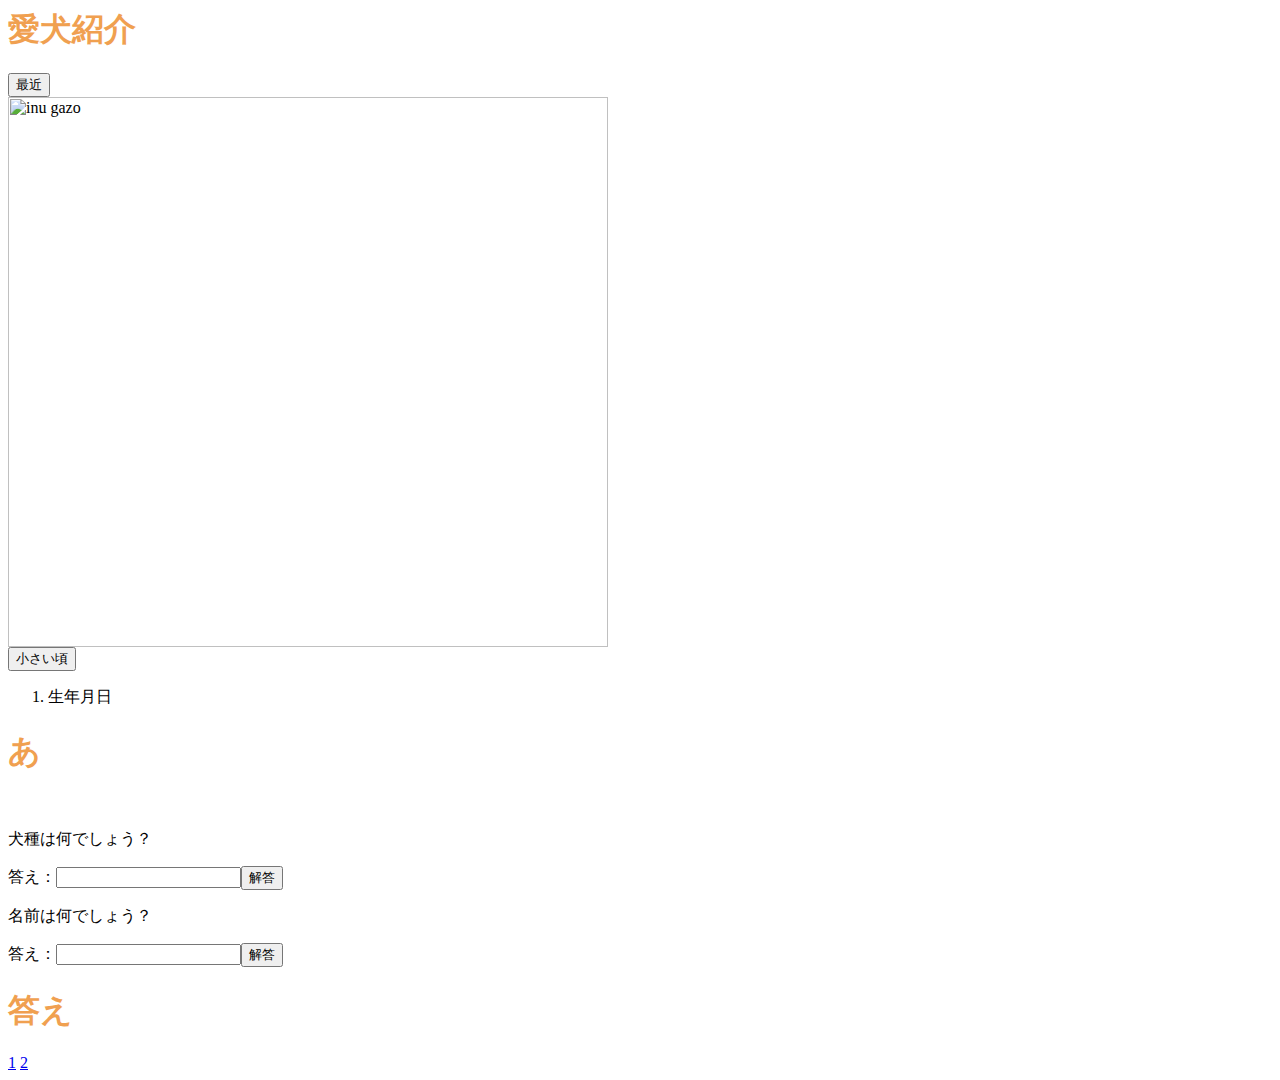
==== index.html @ 4a5bd7f2 "Update index.html" ====
<html lang="ja">
<head>
<meta charset="UTF-8">
    <title>期末レポート</title>
    <link rel="stylesheet" href="mystyle.css">
    <link rel="stylesheet" href="imagechange.css">
    <script src="1-1.js"></script>
    <script src="1-2.js"></script>
    <script src="1-3.js"></script>
</head>
            <body>
                <h1>愛犬紹介</h1>
                
                 <input type="button" value="最近" onclick="imgchange1();"> 
                <br>
   <img src='./image/IMG_3401.jpe' id="inu" alt="inu gazo" class="imagechange">
                <br>
                   <input type="button" value="小さい頃" onclick="imgchange2();">
        
     
    <ol>
     <li>生年月日　    </li>
 </ol>    

<h1>あ</h1>
                <br>
                <p>犬種は何でしょう？</p>
            
                    答え：<input type="text" id="answer"><input type="button" value="解答" onclick="nazo();">

 <p>名前は何でしょう？</p>
            
                    答え：<input type="text" id="answer2"><input type="button" value="解答" onclick="nazo2();">
                
                
  <h1>答え</h1>  
                <a href="a.html" target="_blank">1</a>
                <a href="b.html" target="_blank">2</a>
                
            </body>
            </html>
---- mystyle.css ----
h1{color:#F0A050;}
---- imagechange.css ----
img.imagechange{width: 600px; height: 550px;}
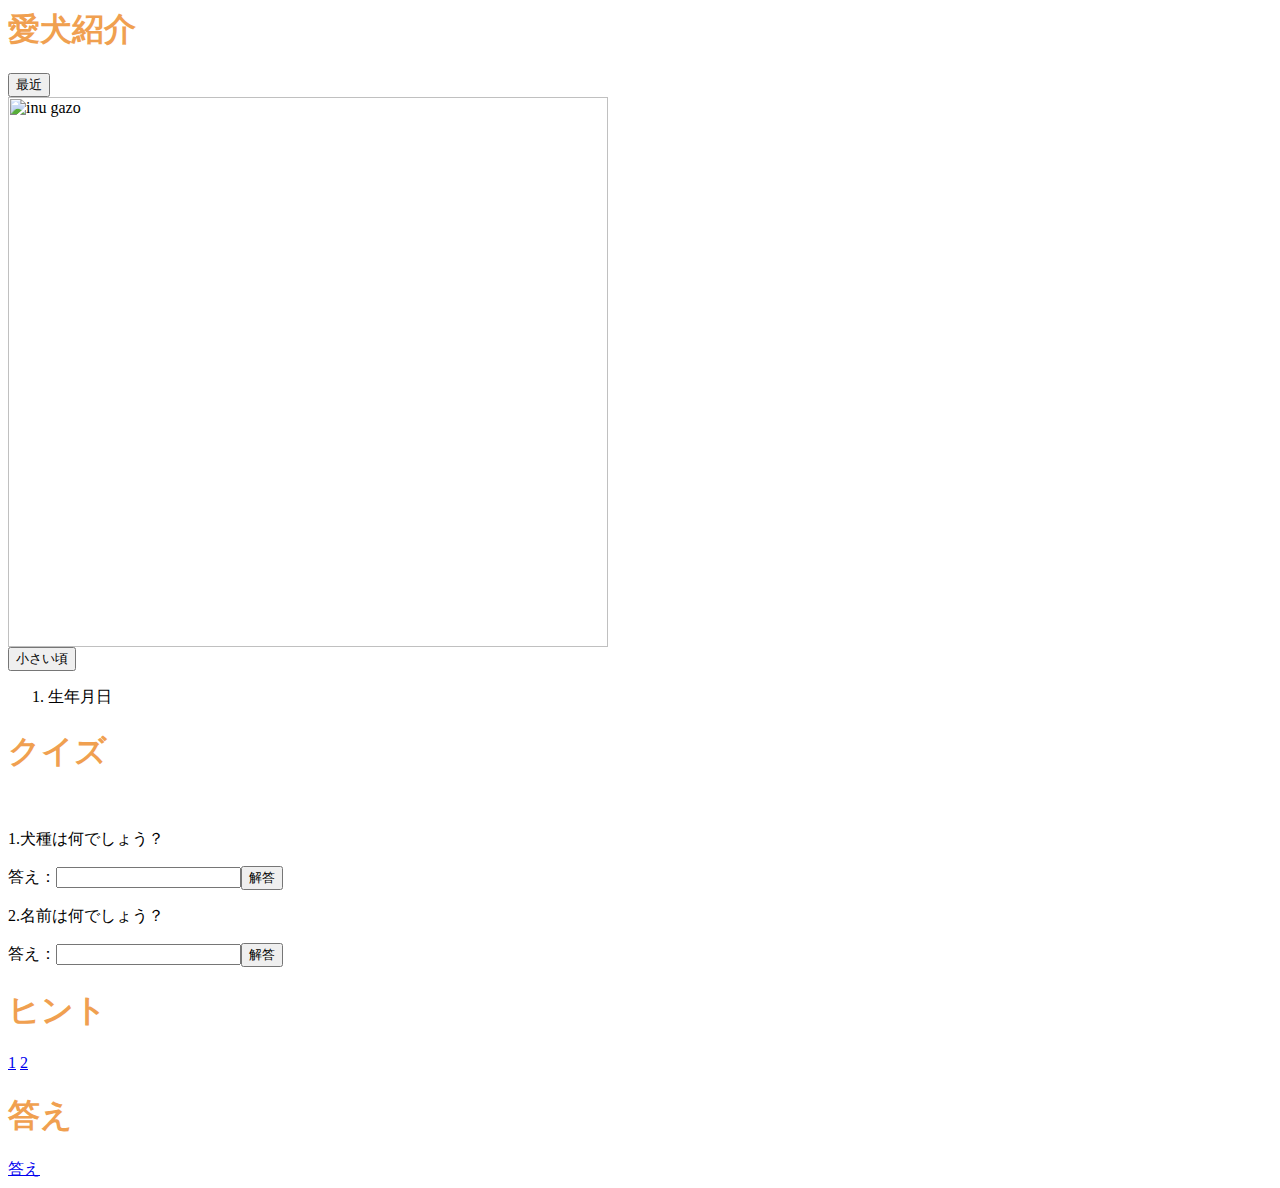
==== commit 77939bd6: "Update index.html" ====
--- a/index.html
+++ b/index.html
@@ -22,20 +22,21 @@
      <li>生年月日　    </li>
  </ol>    
 
-<h1>あ</h1>
+<h1>クイズ</h1>
                 <br>
-                <p>犬種は何でしょう？</p>
+                <p>1.犬種は何でしょう？</p>
             
                     答え：<input type="text" id="answer"><input type="button" value="解答" onclick="nazo();">
 
- <p>名前は何でしょう？</p>
+ <p>2.名前は何でしょう？</p>
             
                     答え：<input type="text" id="answer2"><input type="button" value="解答" onclick="nazo2();">
                 
                 
-  <h1>答え</h1>  
+  <h1>ヒント</h1>  
                 <a href="a.html" target="_blank">1</a>
                 <a href="b.html" target="_blank">2</a>
-                
+     <h1>答え</h1> 
+               <a href="c.html" target="_blank">答え</a>  
             </body>
             </html>
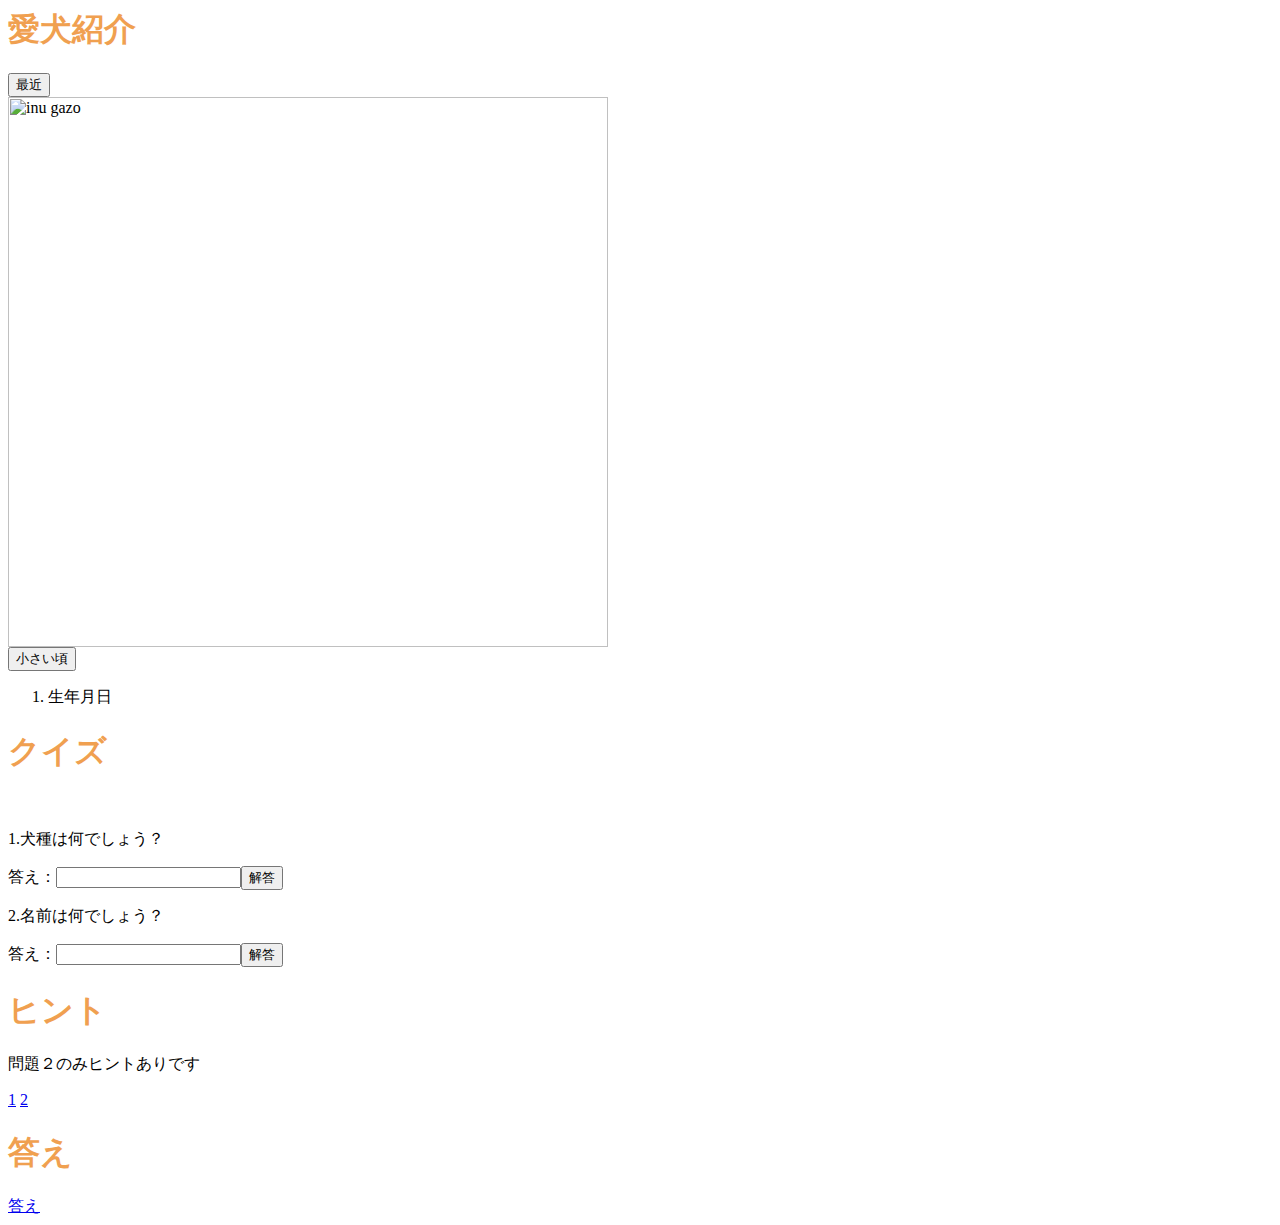
==== commit c746b50b: "Update index.html" ====
--- a/index.html
+++ b/index.html
@@ -13,7 +13,7 @@
                 
                  <input type="button" value="最近" onclick="imgchange1();"> 
                 <br>
-   <img src='./image/IMG_3401.jpe' id="inu" alt="inu gazo" class="imagechange">
+   <img src='https://github.com/yuki014-yuki014/aki-kimatu/blob/main/image/IMG_3401.jpeg?raw=true' id="inu" alt="inu gazo" class="imagechange">
                 <br>
                    <input type="button" value="小さい頃" onclick="imgchange2();">
         
@@ -34,6 +34,7 @@
                 
                 
   <h1>ヒント</h1>  
+          <p>問題２のみヒントありです</p>      
                 <a href="a.html" target="_blank">1</a>
                 <a href="b.html" target="_blank">2</a>
      <h1>答え</h1> 
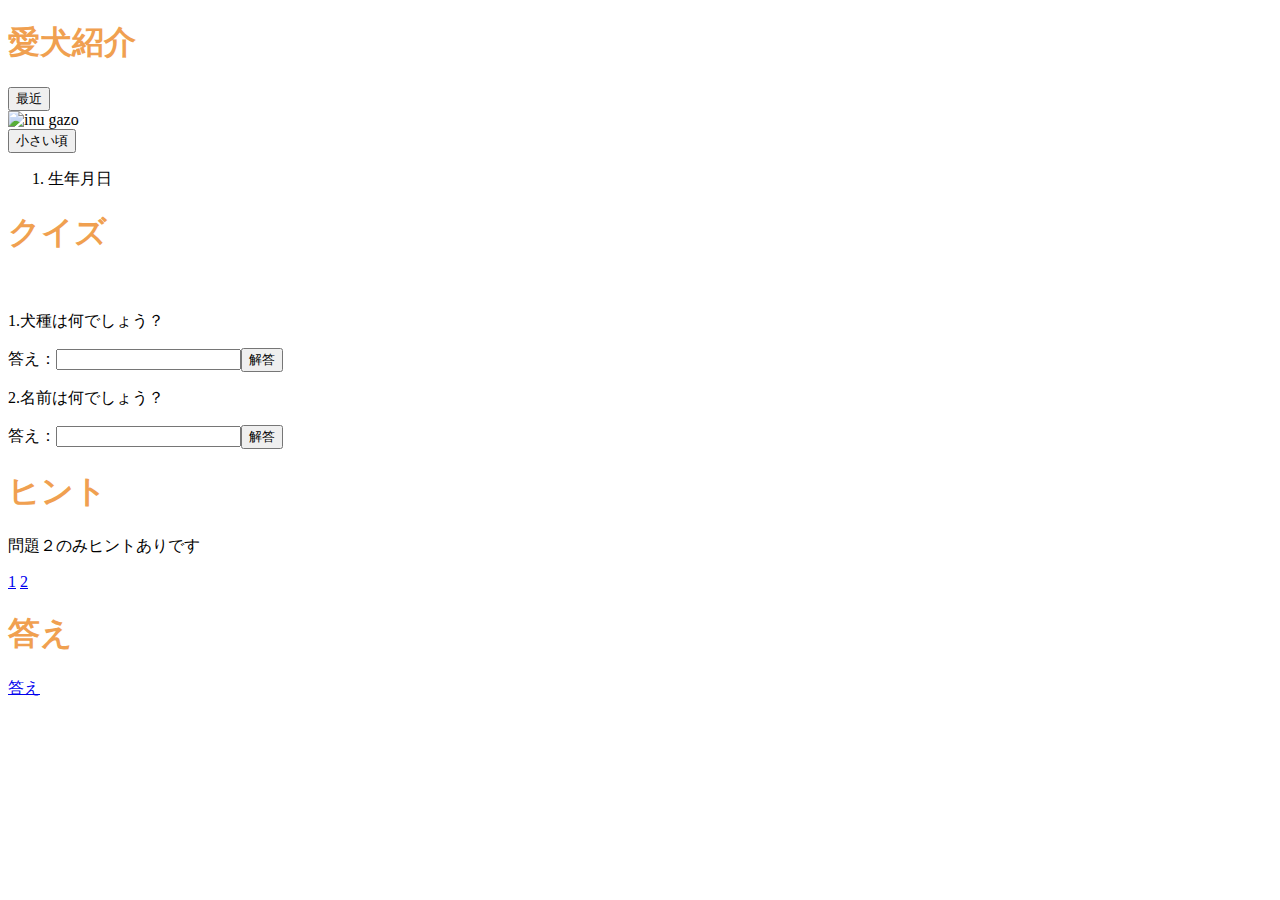
==== commit 3b8a6543: "Update index.html" ====
--- a/index.html
+++ b/index.html
@@ -1,3 +1,4 @@
+<!DOCTYPE html>
 <html lang="ja">
 <head>
 <meta charset="UTF-8">
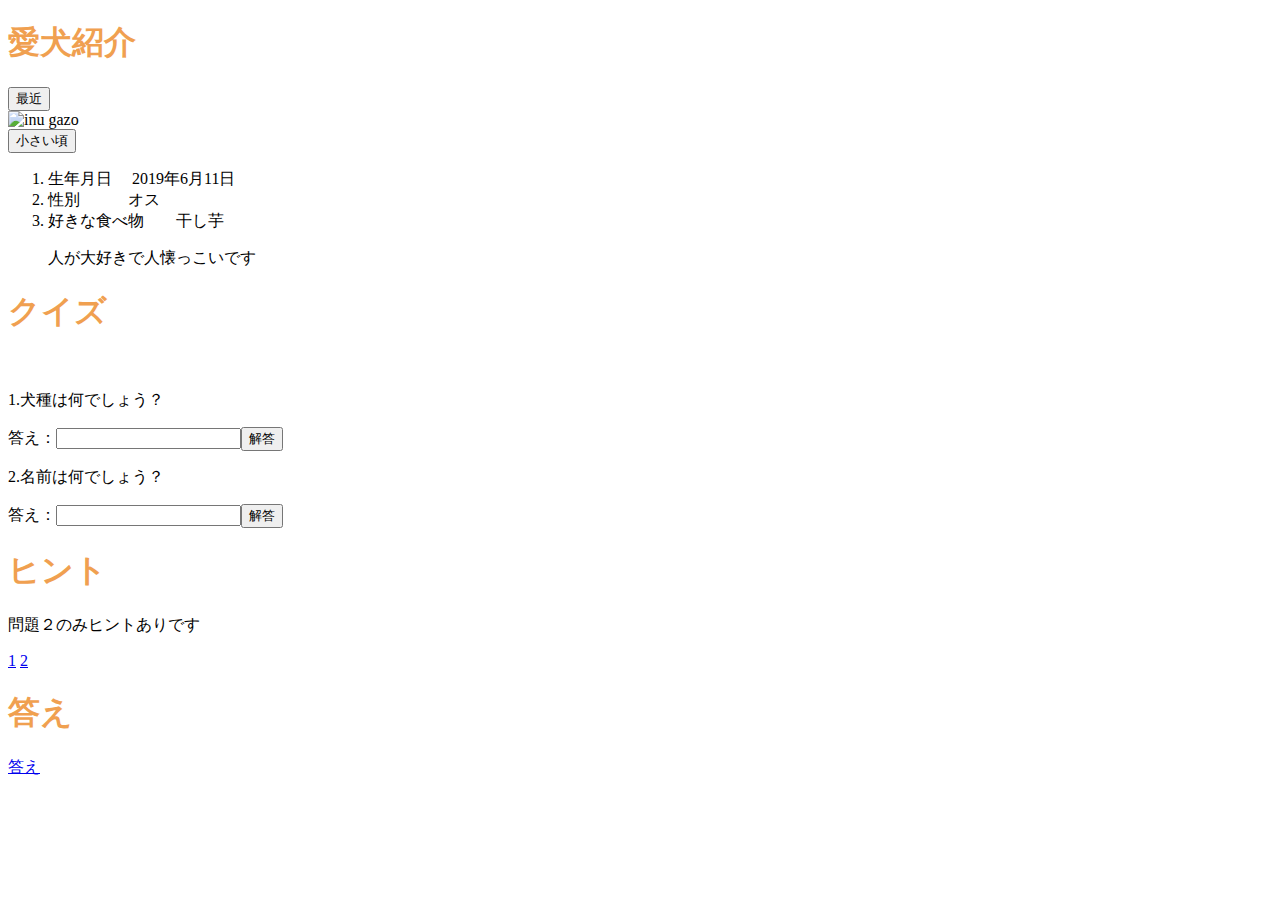
==== commit e5da2cdb: "Update index.html" ====
--- a/index.html
+++ b/index.html
@@ -20,7 +20,10 @@
         
      
     <ol>
-     <li>生年月日　    </li>
+     <li>生年月日　  2019年6月11日  </li>
+     <li>性別　　　オス</li>  
+     <li>好きな食べ物　　干し芋</li>   
+        <p>人が大好きで人懐っこいです</p>
  </ol>    
 
 <h1>クイズ</h1>
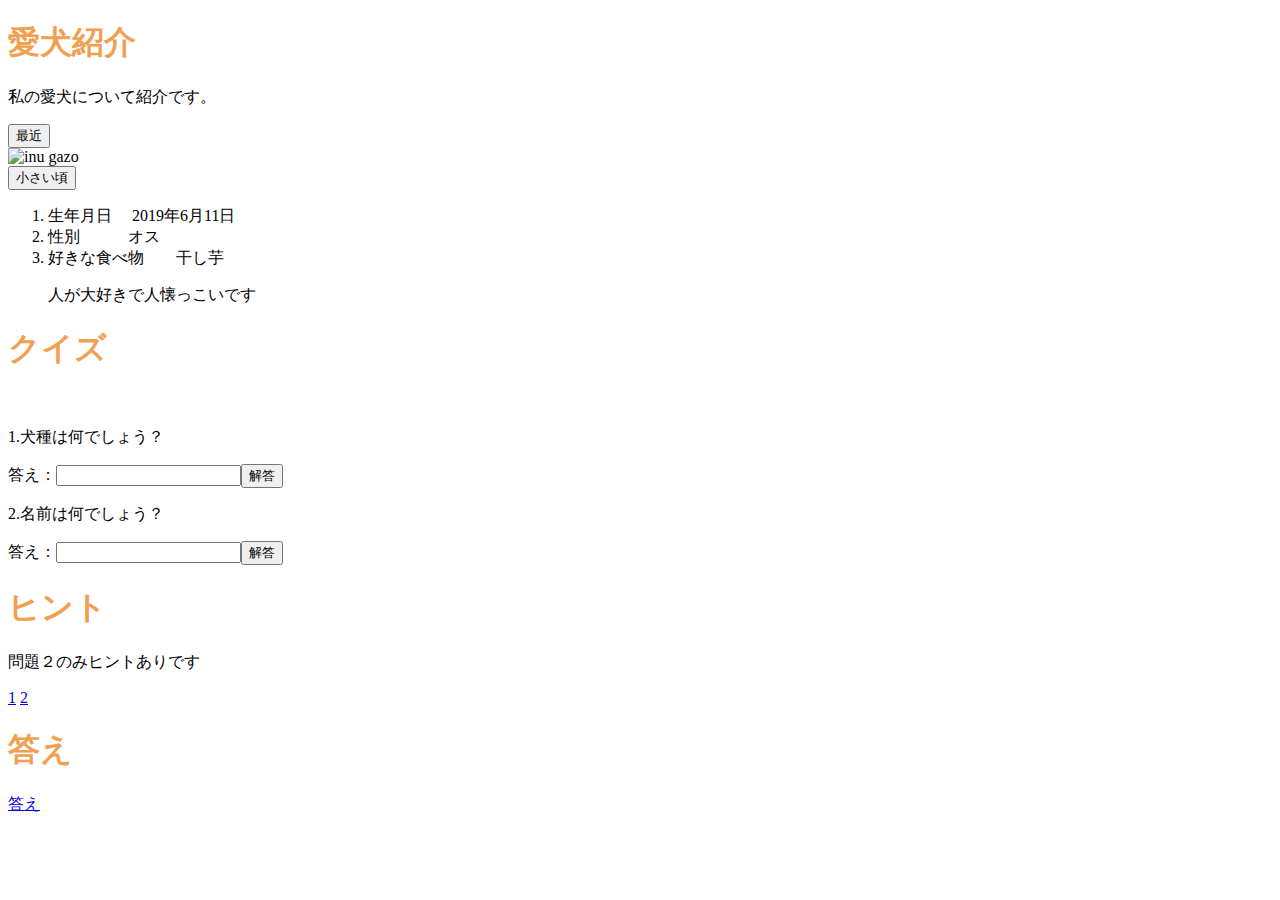
==== commit 56ca5da4: "Update index.html" ====
--- a/index.html
+++ b/index.html
@@ -11,6 +11,7 @@
 </head>
             <body>
                 <h1>愛犬紹介</h1>
+                <p>私の愛犬について紹介です。</p>
                 
                  <input type="button" value="最近" onclick="imgchange1();"> 
                 <br>
--- a/mystyle.css
+++ b/mystyle.css
@@ -1 +1,2 @@
 h1{color:#F0A050;}
+h2{color:green;}
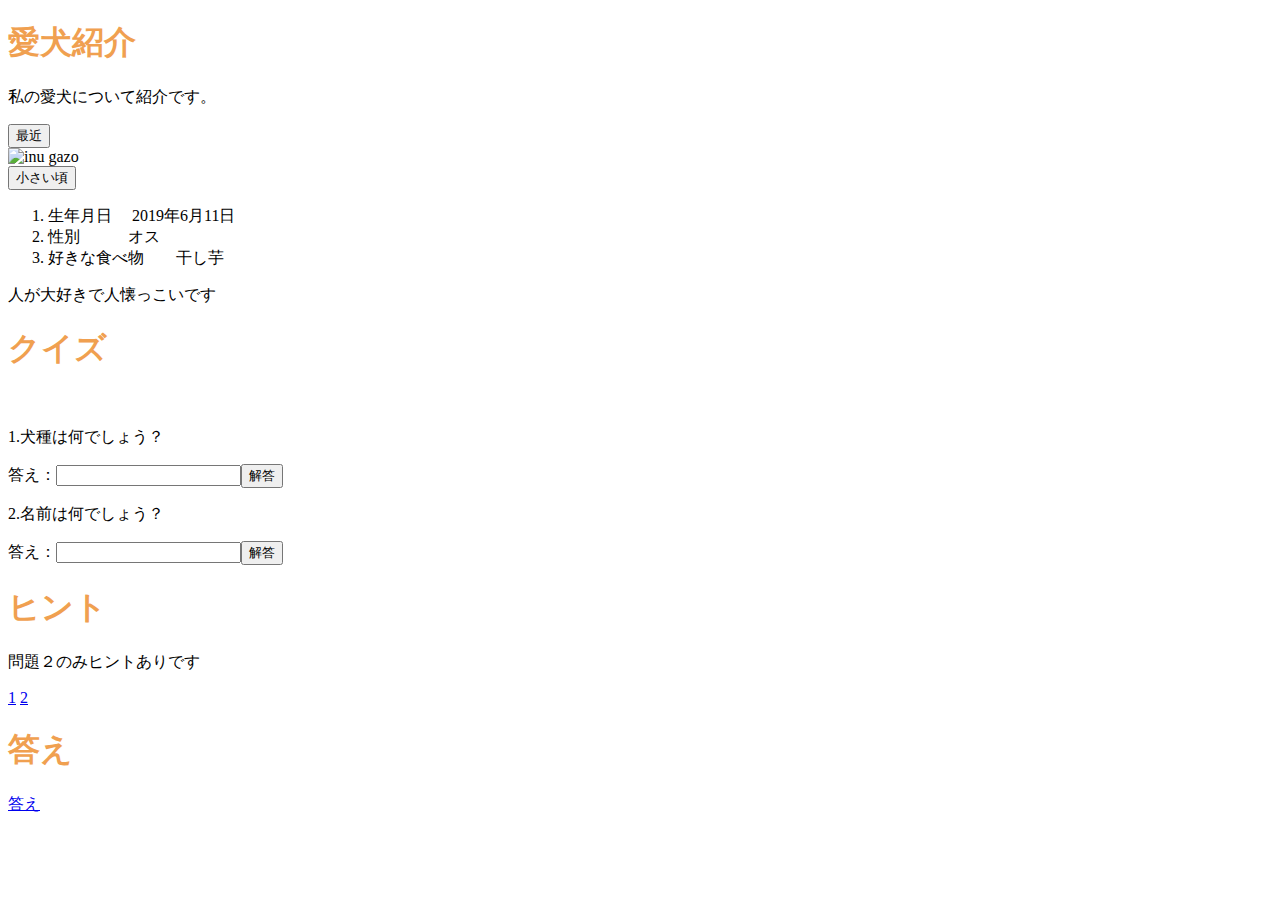
==== commit 7a0be9a2: "Update index.html" ====
--- a/index.html
+++ b/index.html
@@ -24,8 +24,9 @@
      <li>生年月日　  2019年6月11日  </li>
      <li>性別　　　オス</li>  
      <li>好きな食べ物　　干し芋</li>   
+        </ol>
         <p>人が大好きで人懐っこいです</p>
- </ol>    
+     
 
 <h1>クイズ</h1>
                 <br>
